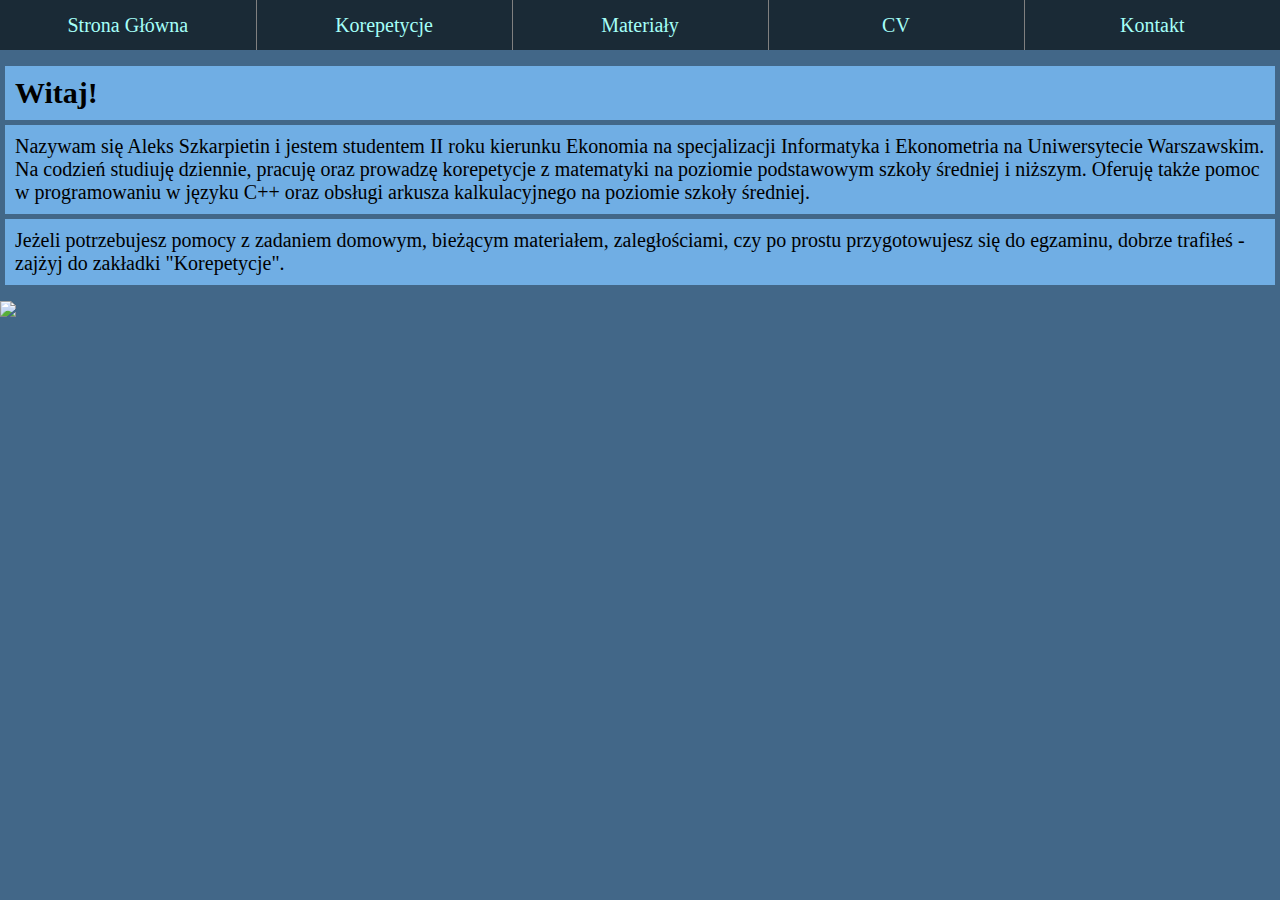
==== index.html @ f7a63ecf "Add files via upload" ====
<!DOCTYPE html>
<html>
<head>
<meta http-equiv="Content-Type" content="text/html; charset=UTF-8" />
<title>Aleks Szkarpietin - Strona Główna</title>
<link href="style.css" rel="stylesheet" type="text/css">
</head>
<body>
<table border frame="void" rules="cols" bgcolor="#1a2a36" width="100%" height="50" cellspacing="10">
<tr valign="middle" align="center">
	<td width="20%"><a href="index.html" class="menu">Strona Główna</a></td>
	<td width="20%"><a href="korepetycje.html" class="menu">Korepetycje</a></td>
	<td width="20%"><a href="materialy.php" class="menu">Materiały</a></td>
	<td width="20%"><a href="cv.html" class="menu">CV</a></td>
	<td width="20%"><a href="kontakt.html" class="menu">Kontakt</a></td>
</tr>
</table>
<p>
<h1>Witaj!</h1>
<div class="tekst">
Nazywam się Aleks Szkarpietin i jestem studentem II roku kierunku Ekonomia na specjalizacji Informatyka i Ekonometria na Uniwersytecie Warszawskim. Na codzień studiuję dziennie, pracuję oraz prowadzę korepetycje z matematyki na poziomie podstawowym szkoły średniej i niższym. Oferuję także pomoc w programowaniu w języku C++ oraz obsługi arkusza kalkulacyjnego na poziomie szkoły średniej.<br />
</div>
<div class="tekst1">
Jeżeli potrzebujesz pomocy z zadaniem domowym, bieżącym materiałem, zaległościami, czy po prostu przygotowujesz się do egzaminu, dobrze trafiłeś - zajżyj do zakładki "Korepetycje".
</div>
</p>
<img src="scalone.png" width="100%">
</body>
</html>
---- style.css ----
.menu
{
	font-size: 20px;
}
.cv
{
	padding: 10px;
	margin: 10px;
	background-color: #1a2a36;
	font-size: 15px;
	font-family: Lucida Sans Unicode;
}
a:link
{
	color: #a5fff8;
	text-decoration: none;
	font-family: Lucida Sans Unicode;
	
}
a:visited
{
	color: #a5fff8;
	text-decoration: none;
	font-family: Lucida Sans Unicode;
}
a:hover
{
	color: #a5fff8;
	text-decoration: none;
	font-family: Lucida Sans Unicode;
}
a:active
{
	color: #a5fff8;
	text-decoration: none;
	font-family: Lucida Sans Unicode;
}
h1
{
	padding: 10px;
	margin: 5px;
	background-color: #70aee4;
	font-size: 30px;
	font-family: Lucida Sans Unicode;
}
h2
{
	padding: 10px;
	margin: 5px;
	background-color: #70aee4;
	font-size: 25px;
	font-family: Lucida Sans Unicode;
}
.tekst
{
	padding: 10px;
	margin: 5px;
	background-color: #70aee4;
	font-size: 20px;
	font-family: Lucida Sans Unicode;
}
.tekst1
{
	padding: 10px;
	margin: 5px;
	margin-bottom: 15px;
	background-color: #70aee4;
	font-size: 20px;
	font-family: Lucida Sans Unicode;
}
ul
{
	padding: 10px 10px 10px 30px;
	margin: 5px;
	background-color: #70aee4;
	font-size: 20px;
	font-family: Lucida Sans Unicode;
}
body
{
	background-color: #426788;
	margin: 0;
	padding: 0;
}
form
{
	padding: 10px;
	margin-top: 5px;
	background-color: #70aee4;
	font-size: 20px;
	font-family: Lucida Sans Unicode;
}
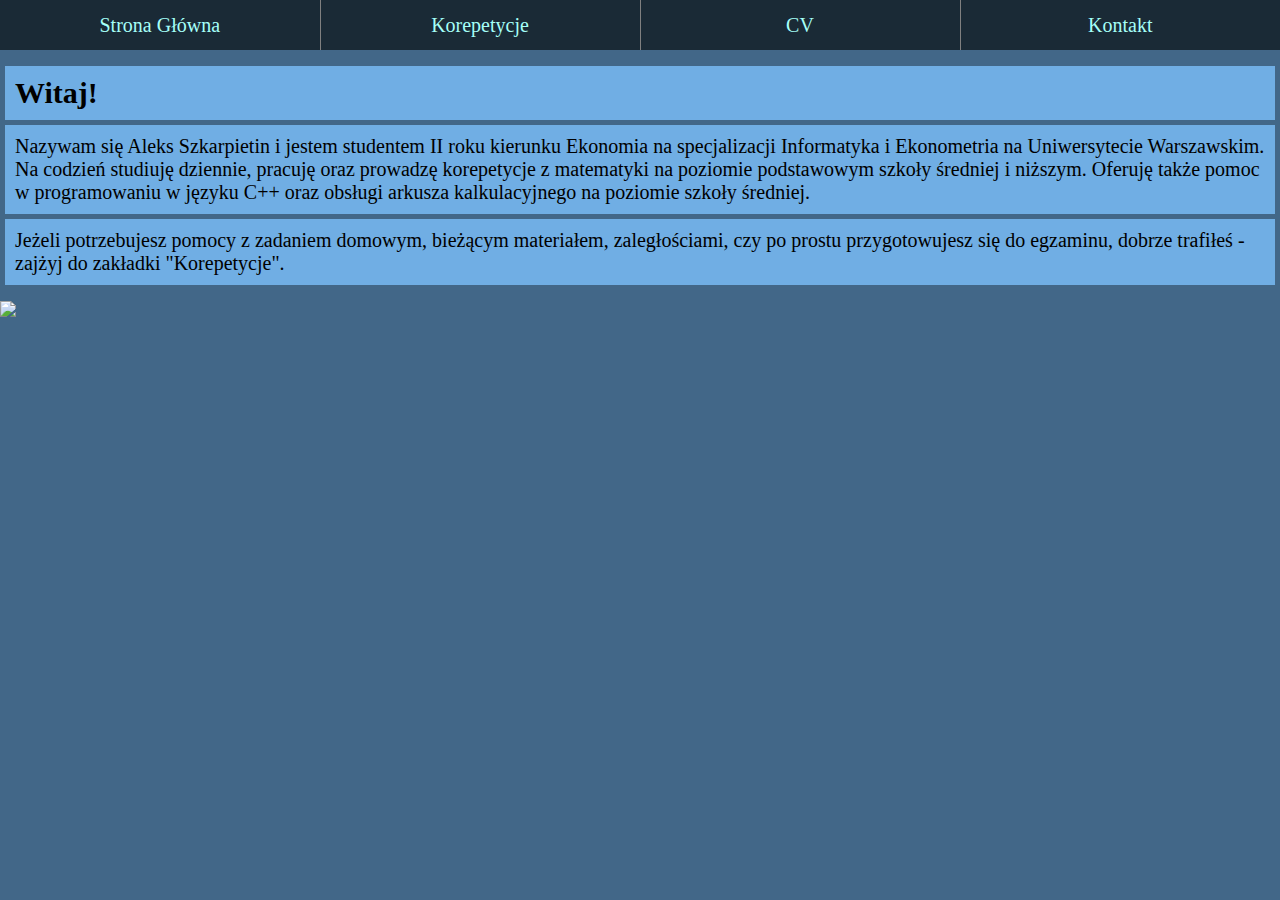
==== commit 3aa7be01: "Add files via upload" ====
--- a/index.html
+++ b/index.html
@@ -8,11 +8,10 @@
 <body>
 <table border frame="void" rules="cols" bgcolor="#1a2a36" width="100%" height="50" cellspacing="10">
 <tr valign="middle" align="center">
-	<td width="20%"><a href="index.html" class="menu">Strona Główna</a></td>
-	<td width="20%"><a href="korepetycje.html" class="menu">Korepetycje</a></td>
-	<td width="20%"><a href="materialy.php" class="menu">Materiały</a></td>
-	<td width="20%"><a href="cv.html" class="menu">CV</a></td>
-	<td width="20%"><a href="kontakt.html" class="menu">Kontakt</a></td>
+	<td width="25%"><a href="index.html" class="menu">Strona Główna</a></td>
+	<td width="25%"><a href="korepetycje.html" class="menu">Korepetycje</a></td>
+	<td width="25%"><a href="cv.html" class="menu">CV</a></td>
+	<td width="25%"><a href="kontakt.html" class="menu">Kontakt</a></td>
 </tr>
 </table>
 <p>
--- a/style.css
+++ b/style.css
@@ -82,12 +82,4 @@
 	margin: 0;
 	padding: 0;
 }
-form
-{
-	padding: 10px;
-	margin-top: 5px;
-	background-color: #70aee4;
-	font-size: 20px;
-	font-family: Lucida Sans Unicode;
-}
 	
